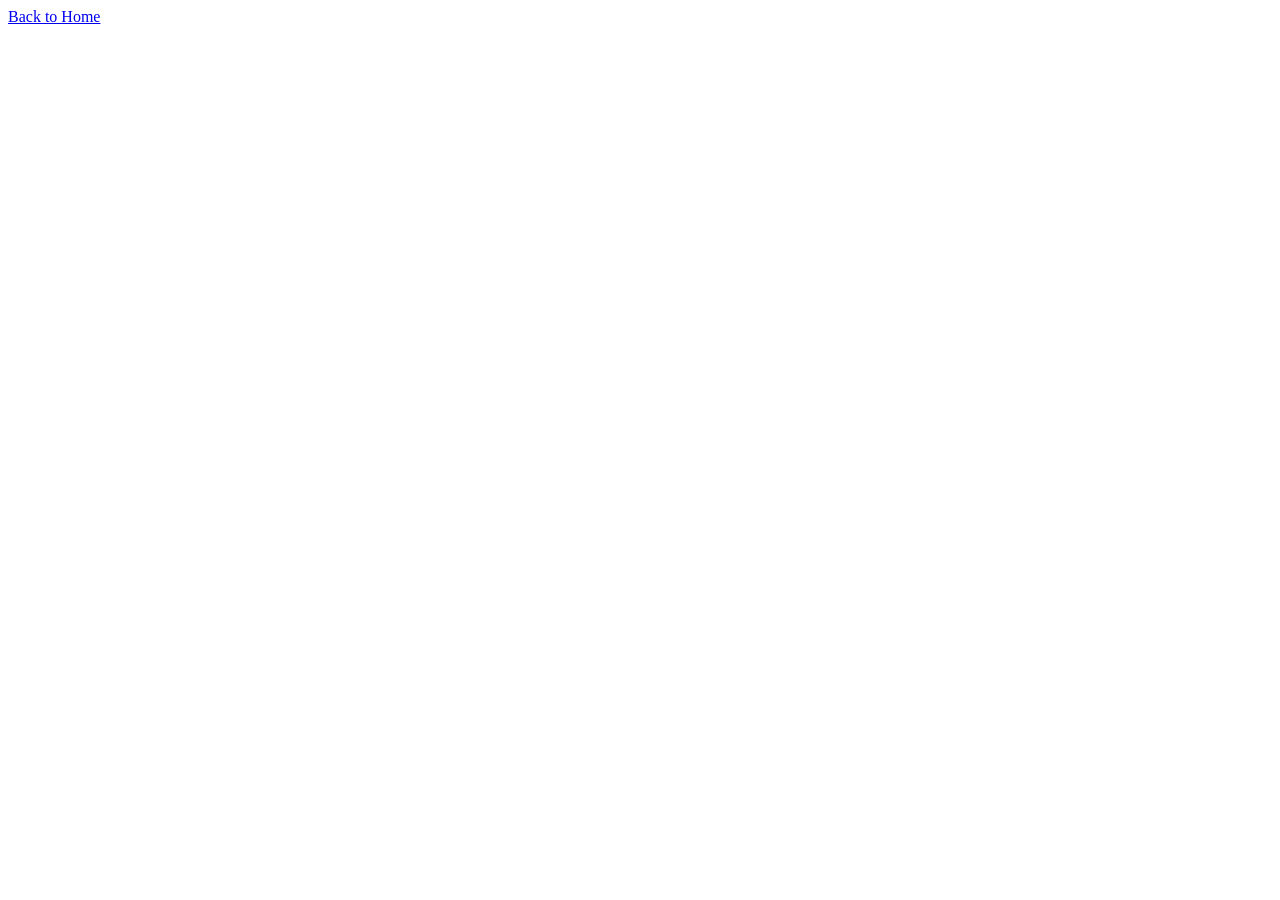
==== about.html @ c4407bb8 "added linked pages" ====
<!DOCTYPE html>
<html lang="en">
<head>
    <a href="index.html">Back to Home</a>
    <meta charset="UTF-8">
    <meta name="viewport" content="width=device-width, initial-scale=1.0">
    <title>Document</title>
</head>
<body>
    
</body>
</html>
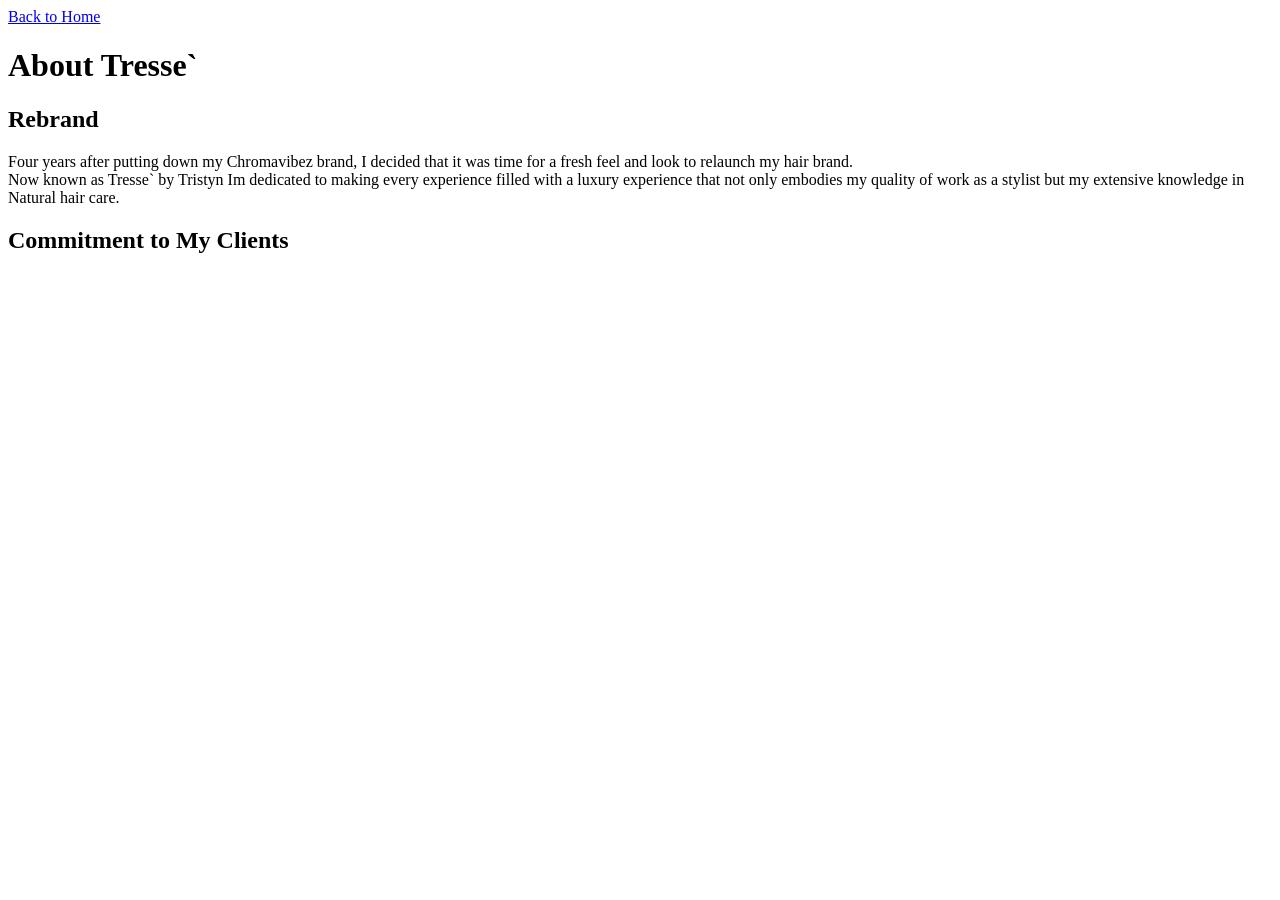
==== commit eb67119d: "added more links to page" ====
--- a/about.html
+++ b/about.html
@@ -4,9 +4,17 @@
     <a href="index.html">Back to Home</a>
     <meta charset="UTF-8">
     <meta name="viewport" content="width=device-width, initial-scale=1.0">
-    <title>Document</title>
+    <title>About Tresse`</title>
 </head>
 <body>
+    <h1>About Tresse`</h1> 
+
     
+    <h2>Rebrand</h2>
+    <p>Four years after putting down my Chromavibez brand, I decided that it was time for a fresh feel and look to relaunch my hair brand.
+        <br>Now known as Tresse` by Tristyn Im dedicated to making every experience filled with a luxury experience that not only embodies my quality of work as a stylist but my extensive knowledge in Natural hair care. </p>
+
+        <h2> Commitment to My Clients</h2>
+        <p> </p>
 </body>
 </html>
